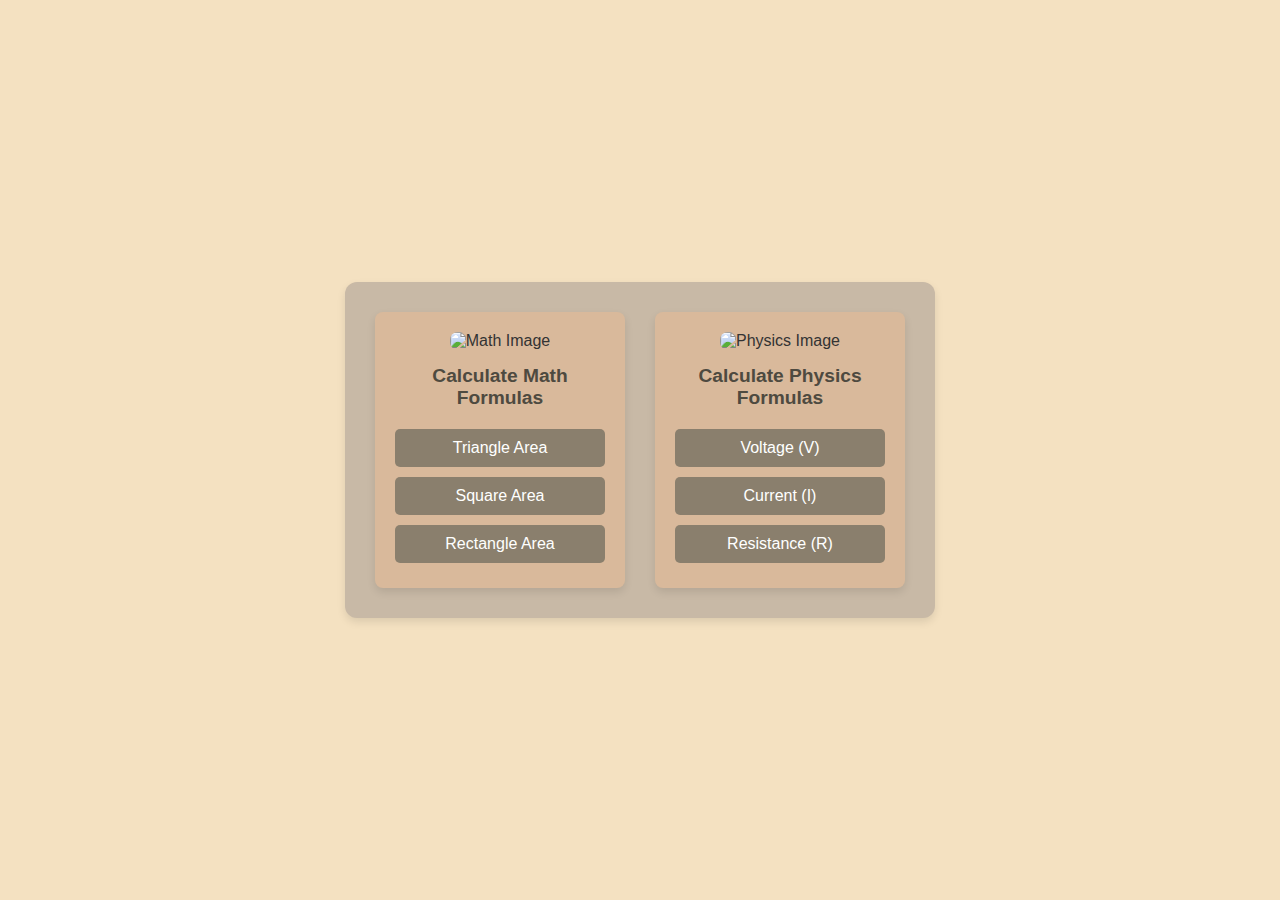
==== index.html @ df0d069f "Add files via upload" ====
<!DOCTYPE html>
<html lang="en">
<head>
    <meta charset="UTF-8">
    <meta name="viewport" content="width=device-width, initial-scale=1.0">
    <link rel="stylesheet" href="style.css">
    <title>Simple Calculator Website</title>
</head>
<body>
    <div class="container">
        <!-- Math Calculator Box -->
        <div class="calculator-box mathbox">
            <img class="calculator-img" src="https://www.bwseducationconsulting.com/wp-content/uploads/2020/08/bws-maths-tutoring.jpg" alt="Math Image">
            <h2>Calculate Math Formulas</h2>
            <button>Triangle Area</button>
            <button>Square Area</button>
            <button>Rectangle Area</button>
        </div>    
        
        <!-- Physics Calculator Box -->
        <div class="calculator-box physicsbox">
            <img class="calculator-img" src="https://t4.ftcdn.net/jpg/01/72/80/01/360_F_172800105_5uog5sDw7v1OM76f8VjCoG4pZQdsTGDO.jpg" alt="Physics Image">
            <h2>Calculate Physics Formulas</h2>
            <button>Voltage (V)</button>
            <button>Current (I)</button>
            <button>Resistance (R)</button>
        </div>
    </div>
</body>
</html>
---- style.css ----
* {
    margin: 0;
    padding: 0;
    box-sizing: border-box;
}

body {
    background-color: #f4e1c1; /* Soft warm peach background for the body */
    display: flex;
    justify-content: center;
    align-items: center;
    min-height: 100vh;
    font-family: Arial, sans-serif;
    color: #333; /* Dark gray text for readability */
}

.container {
    display: flex;
    gap: 30px; /* Adds space between calculator boxes */
    padding: 30px;
    background-color: #c8b9a6; /* Warm light brown for the container background */
    border-radius: 12px;
    box-shadow: 0px 4px 8px rgba(0, 0, 0, 0.1); /* Soft shadow */
}

.calculator-box {
    background-color: #d9b99b; /* Soft warm tan */
    border-radius: 8px;
    text-align: center;
    padding: 20px;
    width: 250px;
    box-shadow: 0px 4px 8px rgba(0, 0, 0, 0.1); /* Soft shadow */
}

.calculator-img {
    width: 100%;
    max-height: 150px;
    object-fit: cover;
    border-radius: 8px;
    margin-bottom: 15px;
}

h2 {
    font-size: 1.2em;
    color: #4e4a40; /* Muted dark brown for text */
    margin-bottom: 15px;
}

button {
    width: 100%;
    padding: 10px;
    margin: 5px 0;
    border: none;
    border-radius: 5px;
    background-color: #8a7f6d; /* Soft olive brown for buttons */
    color: white;
    font-size: 1em;
    cursor: pointer;
    transition: background-color 0.3s ease;
}

button:hover {
    background-color: #6c634e; /* Darker brown olive on hover */
}
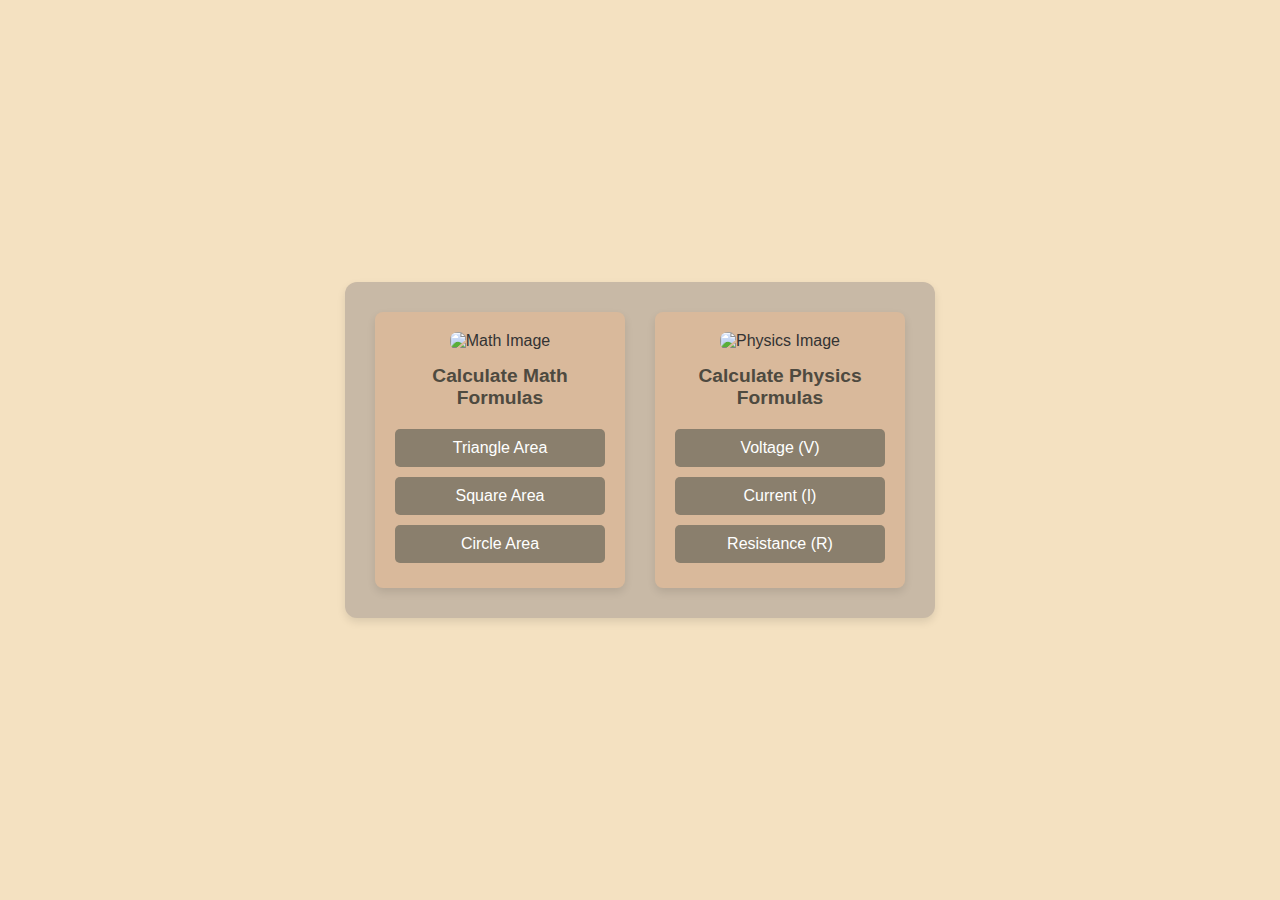
==== commit 15f9351a: "idk" ====
--- a/index.html
+++ b/index.html
@@ -12,18 +12,18 @@
         <div class="calculator-box mathbox">
             <img class="calculator-img" src="https://www.bwseducationconsulting.com/wp-content/uploads/2020/08/bws-maths-tutoring.jpg" alt="Math Image">
             <h2>Calculate Math Formulas</h2>
-            <button>Triangle Area</button>
-            <button>Square Area</button>
-            <button>Rectangle Area</button>
+            <a href="./math/triangle.html"><button>Triangle Area</button></a>
+            <a href="./math/square.html"><button>Square Area</button></a>
+            <a href="./math/circle.html"><button>Circle Area</button></a>
         </div>    
         
         <!-- Physics Calculator Box -->
         <div class="calculator-box physicsbox">
             <img class="calculator-img" src="https://t4.ftcdn.net/jpg/01/72/80/01/360_F_172800105_5uog5sDw7v1OM76f8VjCoG4pZQdsTGDO.jpg" alt="Physics Image">
             <h2>Calculate Physics Formulas</h2>
-            <button>Voltage (V)</button>
-            <button>Current (I)</button>
-            <button>Resistance (R)</button>
+            <a href="./physics/voltage.html"><button>Voltage (V)</button></a>
+            <a href="./physics/current.html"><button>Current (I)</button></a>
+            <a href="./physics/resistance.html"><button>Resistance (R)</button></a>
         </div>
     </div>
 </body>
--- a/style.css
+++ b/style.css
@@ -31,6 +31,14 @@
     width: 250px;
     box-shadow: 0px 4px 8px rgba(0, 0, 0, 0.1); /* Soft shadow */
 }
+.calculator {
+    background-color: #d9b99b; /* Soft warm tan */
+    border-radius: 8px;
+    text-align: center;
+    padding: 20px;
+    width: 280px;
+    box-shadow: 0px 4px 8px rgba(0, 0, 0, 0.1); /* Soft shadow */
+}
 
 .calculator-img {
     width: 100%;
@@ -62,3 +70,44 @@
 button:hover {
     background-color: #6c634e; /* Darker brown olive on hover */
 }
+
+a {
+    text-decoration: none;
+    color: white;
+}
+
+input, output {
+    display: block;
+    width: 100%;
+    padding: 5px;
+    margin-bottom: 15px;
+    border: 1px solid #ccc;
+    border-radius: 5px;
+    font-size: 1em;
+    height: 30px;
+    text-align: center;
+}
+
+/* Styling för knappar */
+.function_button {
+    padding: 10px 20px;
+    background-color: #8a7f6d;
+    color: white;
+    border: none;
+    border-radius: 5px;
+    font-size: 1em;
+    cursor: pointer;
+    transition: background-color 0.3s ease;
+}
+
+.function_button:hover {
+    background-color: #6c634e;
+}
+
+/* Layout för knapparna */
+.button_container {
+    display: flex;
+    justify-content: center;
+    gap: 10px;
+    margin-top: 15px;
+}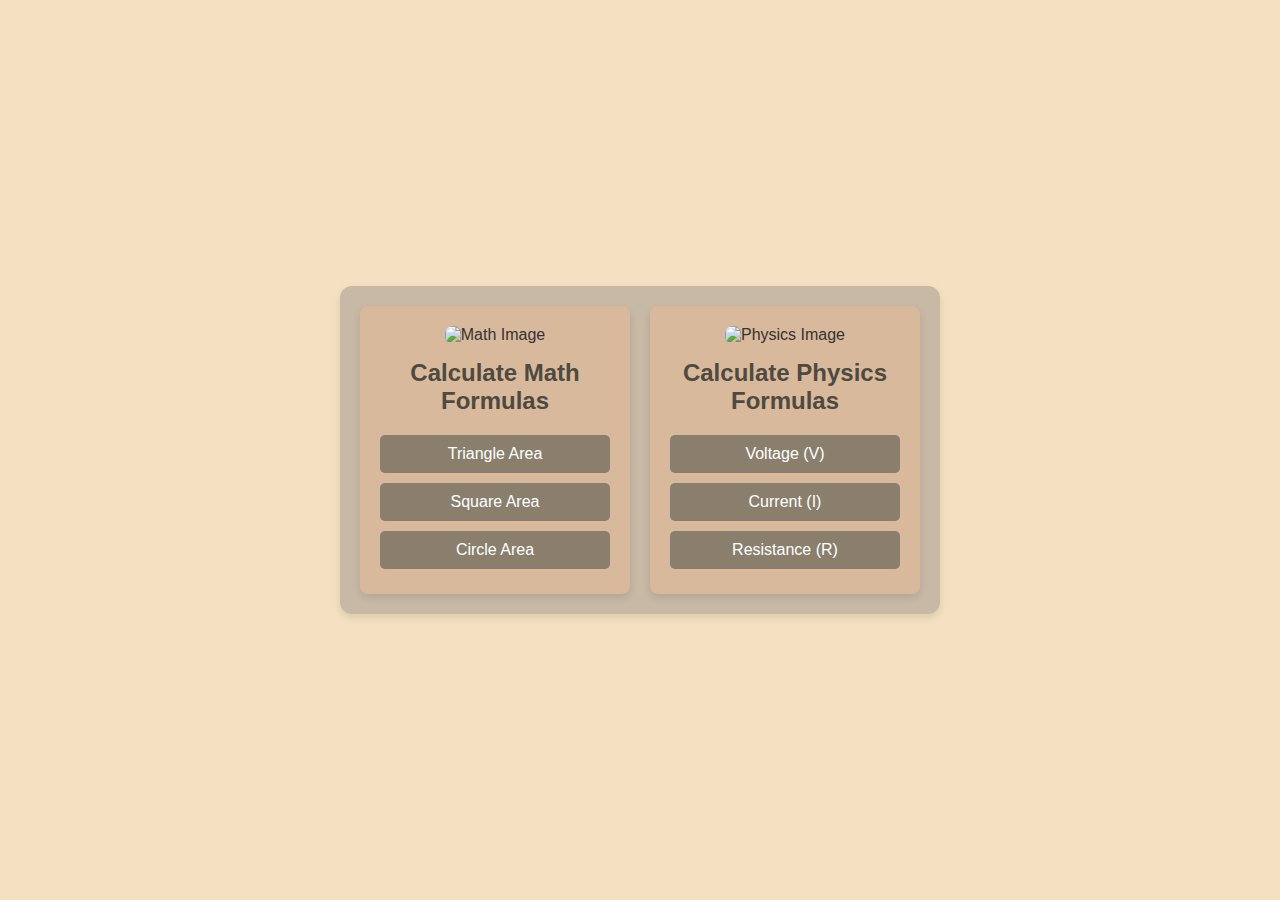
==== commit dc3419ad: "responsive" ====
--- a/index.html
+++ b/index.html
@@ -7,7 +7,7 @@
     <title>Simple Calculator Website</title>
 </head>
 <body>
-    <div class="container">
+    <div class="container_index">
         <!-- Math Calculator Box -->
         <div class="calculator-box mathbox">
             <img class="calculator-img" src="https://www.bwseducationconsulting.com/wp-content/uploads/2020/08/bws-maths-tutoring.jpg" alt="Math Image">
--- a/style.css
+++ b/style.css
@@ -12,32 +12,40 @@
     min-height: 100vh;
     font-family: Arial, sans-serif;
     color: #333; /* Dark gray text for readability */
+    padding: 10px;
 }
 
-.container {
+.container_index {
     display: flex;
-    gap: 30px; /* Adds space between calculator boxes */
-    padding: 30px;
+    flex-wrap: wrap; /* Allows items to wrap naturally */
+    gap: 20px; /* Adds space between calculator boxes */
+    padding: 20px;
     background-color: #c8b9a6; /* Warm light brown for the container background */
     border-radius: 12px;
     box-shadow: 0px 4px 8px rgba(0, 0, 0, 0.1); /* Soft shadow */
+    max-width: 600px; /* Restricts container width */
+    width: 100%; /* Full width on smaller screens */
+}
+.container {
+    display: flex;
+    flex-wrap: wrap; /* Allows items to wrap naturally */
+    gap: 20px; /* Adds space between calculator boxes */
+    padding: 20px;
+    background-color: #c8b9a6; /* Warm light brown for the container background */
+    border-radius: 12px;
+    box-shadow: 0px 4px 8px rgba(0, 0, 0, 0.1); /* Soft shadow */
+    max-width: 350px; /* Restricts container width */
+    width: 100%; /* Full width on smaller screens */
 }
 
-.calculator-box {
+.calculator-box, .calculator {
     background-color: #d9b99b; /* Soft warm tan */
     border-radius: 8px;
     text-align: center;
     padding: 20px;
-    width: 250px;
+    flex: 1 1 clamp(250px, 30%, 400px); /* Min 250px, max 400px, adjusts dynamically */
     box-shadow: 0px 4px 8px rgba(0, 0, 0, 0.1); /* Soft shadow */
-}
-.calculator {
-    background-color: #d9b99b; /* Soft warm tan */
-    border-radius: 8px;
-    text-align: center;
-    padding: 20px;
-    width: 280px;
-    box-shadow: 0px 4px 8px rgba(0, 0, 0, 0.1); /* Soft shadow */
+    max-width: 300px;
 }
 
 .calculator-img {
@@ -49,7 +57,7 @@
 }
 
 h2 {
-    font-size: 1.2em;
+    font-size: clamp(1rem, 2.5vw, 1.5rem); /* Scales between 1rem and 1.5rem */
     color: #4e4a40; /* Muted dark brown for text */
     margin-bottom: 15px;
 }
@@ -72,7 +80,7 @@
 }
 
 a {
-    text-decoration: none;
+    text-decoration: none;  
     color: white;
 }
 
@@ -88,7 +96,7 @@
     text-align: center;
 }
 
-/* Styling för knappar */
+/* Styling for buttons */
 .function_button {
     padding: 10px 20px;
     background-color: #8a7f6d;
@@ -104,10 +112,11 @@
     background-color: #6c634e;
 }
 
-/* Layout för knapparna */
+/* Layout for buttons */
 .button_container {
     display: flex;
+    flex-wrap: wrap; /* Buttons wrap automatically on smaller screens */
+    gap: 10px;
     justify-content: center;
-    gap: 10px;
-    margin-top: 15px;
-}+    width: 100%;
+}
